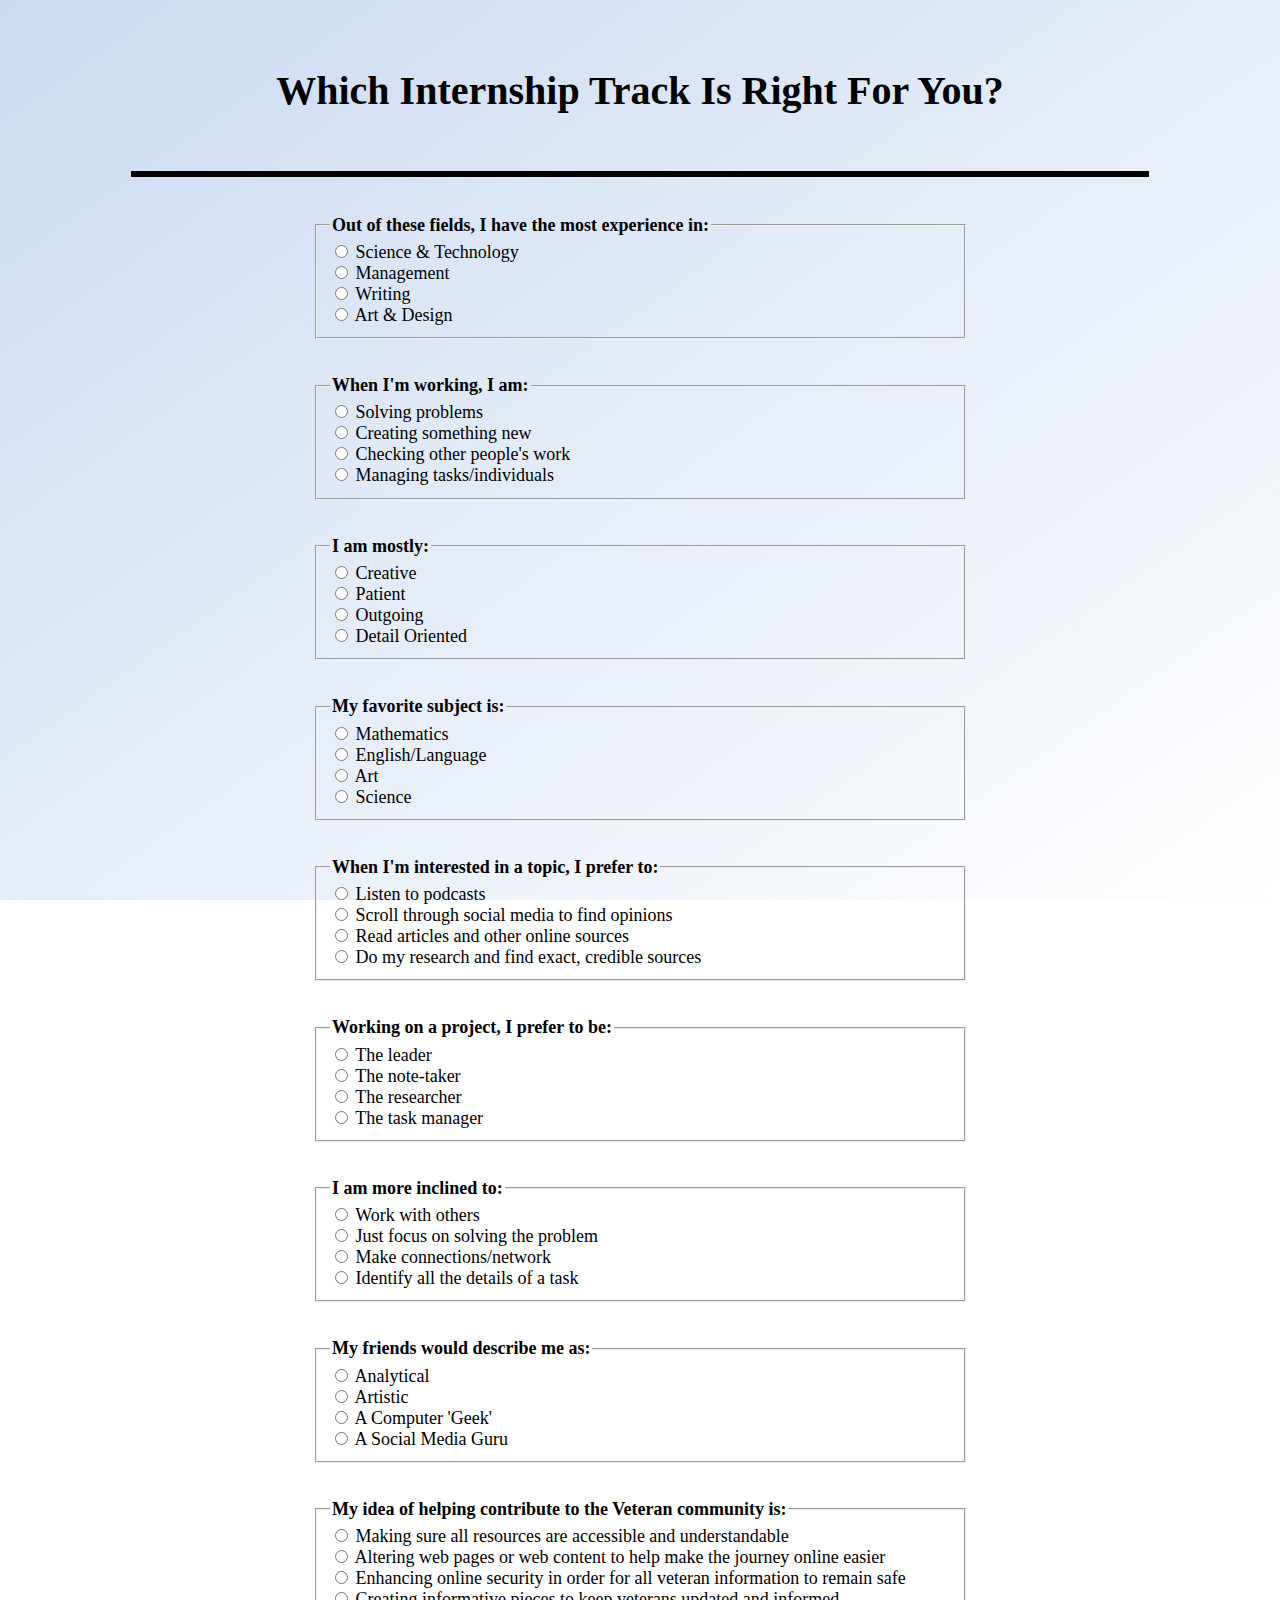
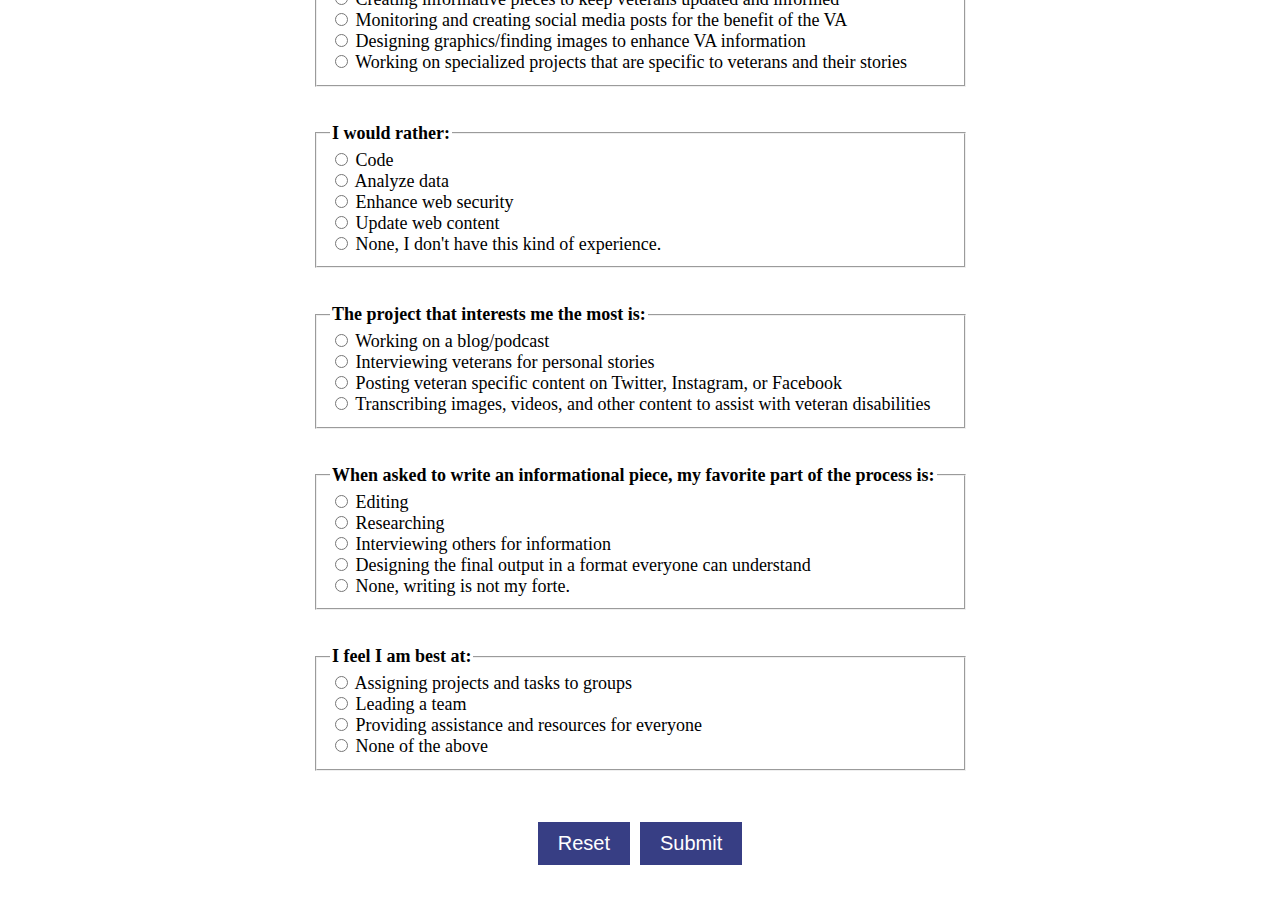
==== index.html @ a440891e "Add files via upload" ====
<!DOCTYPE html>
<html lang = "en-US">
<head>
	<meta charset ="UTF-8">
	<link rel = "stylesheet" href = "stylesheet.css"/>
	<title> Internship Track Quiz </title>
	<!-- Melissa Spencer Web Development Intern -->
	<!-- begin quiz script -->
	<script>
	function finish() {
		var ext = '.html';
		var results = new Array("none","WebDevelopment-WebContent","WebSecurity","Research","Writing-Editing","Podcast","Analytics","GraphicDesign-MotionGraphics","HumanResources","DepartmentHead","ExternalAffairs","Accessibility","SocialMedia","PhotoFinders","SpecialProjects");
		var nums = new Array(15);
		for(var i = 0; i < nums.length; i++) nums[i] = 0;
		for(var i = 1; i <= 13; i++) 
		{
			var q = document.forms['quiz'].elements['question_'+i];
			if(q[0].type=='checkbox') 
			{
				var n = 0;
			}
			for(var j = 0; j < q.length; j++) 
			{
				if(q[j].checked) 
				{
					var a = q[j].value.split(',');
					for(var k = 0; k < a.length; k++) 
					{
						nums[a[k]]++;
					}
					if(q[j].type=='radio') break;
					else n++;
				}
				if(j == q.length-1&&q[j].type=='radio') {nums[0]++;}
			}
			if(q[0].type=='checkbox'&&((document.forms['quiz'].elements['question_'+i+'_min']&&n<document.forms['quiz'].elements['question_'+i+'_min'].value)||(document.forms['quiz'].elements['question_'+i+'_max']&&n>document.forms['quiz'].elements['question_'+i+'_max'].value))) nums[0]++;
		}
		var j = new Array('0');
		for (i in nums) if(nums[i]>nums[j[0]]){j=new Array(''+i);} else if(nums[i]==nums[j[0]])j[j.length] = i;
		//var o = '';for(var i in results)o+=results[i]+'='+nums[i]+'\n';
		//alert(o);
		if(nums[0]!=0) 
		{
			alert('You need to answer '+nums[0]+' questions!');
		}
		else if(j[0]==0) 
		{
			alert('No result could be determined.');
		}
		else 
		{
			location = results[j[0]]+ext;
		}
	}
	</script>
	<!-- end quiz script -->             
</head>
<body>
	<h1> Which Internship Track Is Right For You? </h1>
	<hr>
		<form name="quiz" action="javascript:finish();">
		<!-- Question 1 -->
		<fieldset style="width:620px;">
		<legend><strong>Out of these fields, I have the most experience in:</strong> </legend>
		<input name="question_1" type="radio" value="1,2,6"> Science & Technology <br>
		<input name="question_1" type="radio" value="8,9,10"> Management <br>
		<input name="question_1" type="radio" value="3,4,5,11,12,13,14"> Writing <br>
		<input name="question_1" type="radio" value="7,13"> Art & Design <br>
		</fieldset>
		
		<!-- Question 2 -->
		<br><br><fieldset style="width:620px;">
		<legend><strong>When I'm working, I am: </strong> </legend>
		<input name="question_2" type="radio" value="1,2,6,11"> Solving problems <br>
		<input name="question_2" type="radio" value="4,5,7,12,14"> Creating something new <br>
		<input name="question_2" type="radio" value="3,4,9"> Checking other people's work <br>
		<input name="question_2" type="radio" value="8,9,10"> Managing tasks/individuals <br>
		</fieldset>
		
		<!-- Question 3 -->
		<br><br><fieldset style="width:620px;">
		<legend><strong>I am mostly:</strong> </legend>
		<input name="question_3" type="radio" value="5,7,11,12,13"> Creative <br>
		<input name="question_3" type="radio" value="1,2,6,8"> Patient <br>
		<input name="question_3" type="radio" value="8,9,10,12"> Outgoing <br>
		<input name="question_3" type="radio" value="1,2,3,4,6,8,9,10,14"> Detail Oriented <br>
		</fieldset>
		
		<!-- Question 4 -->
		<br><br><fieldset style="width:620px;">
		<legend><strong>My favorite subject is:</strong> </legend>
		<input name="question_4" type="radio" value="1,2,6"> Mathematics <br>
		<input name="question_4" type="radio" value="3,4,5,11,12,13,14"> English/Language <br>
		<input name="question_4" type="radio" value="7,12,13"> Art <br>
		<input name="question_4" type="radio" value="1,2,6"> Science <br>
		</fieldset>
		
		<!-- Question 5 -->
		<br><br><fieldset style="width:620px;">
		<legend><strong>When I'm interested in a topic, I prefer to:</strong> </legend>
		<input name="question_5" type="radio" value="5"> Listen to podcasts <br> 
		<input name="question_5" type="radio" value="12"> Scroll through social media to find opinions <br> 
		<input name="question_5" type="radio" value="4"> Read articles and other online sources  <br> 
		<input name="question_5" type="radio" value="3"> Do my research and find exact, credible sources <br>
		</fieldset>
		
		<!-- Question 6 -->
		<br><br><fieldset style="width:620px;">
		<legend><strong>Working on a project, I prefer to be:</strong> </legend>
		<input name="question_6" type="radio" value="9"> The leader <br> 
		<input name="question_6" type="radio" value="4"> The note-taker <br> 
		<input name="question_6" type="radio" value="3,13"> The researcher <br> 
		<input name="question_6" type="radio" value="10"> The task manager <br>
		</fieldset>
		
		<!-- Question 7 -->
		<br><br><fieldset style="width:620px;">
		<legend><strong>I am more inclined to:</strong> </legend>
		<input name="question_7" type="radio" value="3,4,5,9,12"> Work with others <br> 
		<input name="question_7" type="radio" value="1,2"> Just focus on solving the problem <br> 
		<input name="question_7" type="radio" value="12,14"> Make connections/network <br> 
		<input name="question_7" type="radio" value="6,7,8,10,11"> Identify all the details of a task <br>
		</fieldset>
		
		<!-- Question 8 -->
		<br><br><fieldset style="width:620px;">
		<legend><strong>My friends would describe me as:</strong> </legend>
		<input name="question_8" type="radio" value="6"> Analytical <br> 
		<input name="question_8" type="radio" value="7"> Artistic <br> 
		<input name="question_8" type="radio" value="1,2"> A Computer 'Geek' <br> 
		<input name="question_8" type="radio" value="12"> A Social Media Guru <br>
		</fieldset>
		
		<!-- Question 9 -->
		<br><br><fieldset style="width:620px;">
		<legend><strong>My idea of helping contribute to the Veteran community is:</strong> </legend>
		<input name="question_9" type="radio" value="11"> Making sure all resources are accessible and understandable <br> 
		<input name="question_9" type="radio" value="1"> Altering web pages or web content to help make the journey online easier <br> 
		<input name="question_9" type="radio" value="2"> Enhancing online security in order for all veteran information to remain safe <br> 
		<input name="question_9" type="radio" value="3,4,5"> Creating informative pieces to keep veterans updated and informed <br> 
		<input name="question_9" type="radio" value="6,12"> Monitoring and creating social media posts for the benefit of the VA <br> 
		<input name="question_9" type="radio" value="7,13"> Designing graphics/finding images to enhance VA information <br> 
		<input name="question_9" type="radio" value="14"> Working on specialized projects that are specific to veterans and their stories <br>
		</fieldset>
		
		<!-- Question 10 -->
		<br><br><fieldset style="width:620px;">
		<legend><strong>I would rather:</strong> </legend>
		<input name="question_10" type="radio" value="1"> Code <br> 
		<input name="question_10" type="radio" value="6"> Analyze data <br> 
		<input name="question_10" type="radio" value="2"> Enhance web security <br> 
		<input name="question_10" type="radio" value="1"> Update web content <br> 
		<input name="question_10" type="radio" value="5,7,10,11,13"> None, I don't have this kind of experience. <br>
		</fieldset>
		
		<!-- Question 11 -->
		<br><br><fieldset style="width:620px;">
		<legend><strong>The project that interests me the most is:</strong> </legend>
		<input name="question_11" type="radio" value="4,5"> Working on a blog/podcast <br> 
		<input name="question_11" type="radio" value="14"> Interviewing veterans for personal stories <br> 
		<input name="question_11" type="radio" value="12"> Posting veteran specific content on Twitter, Instagram, or Facebook <br> 
		<input name="question_11" type="radio" value="11"> Transcribing images, videos, and other content to assist with veteran disabilities <br>
		</fieldset>
		
		<!-- Question 12 -->
		<br><br><fieldset style="width:620px;">
		<legend><strong>When asked to write an informational piece, my favorite part of the process is:</strong> </legend>
		<input name="question_12" type="radio" value="4"> Editing <br> 
		<input name="question_12" type="radio" value="3,13"> Researching <br> 
		<input name="question_12" type="radio" value="5,14"> Interviewing others for information <br> 
		<input name="question_12" type="radio" value="11"> Designing the final output in a format everyone can understand <br> 
		<input name="question_12" type="radio" value="1,2,6"> None, writing is not my forte. <br>
		</fieldset>
		
		<!-- Question 13 -->
		<br><br><fieldset style="width:620px;">
		<legend><strong>I feel I am best at:</strong> </legend>
		<input name="question_13" type="radio" value="10"> Assigning projects and tasks to groups <br> 
		<input name="question_13" type="radio" value="9"> Leading a team <br> 
		<input name="question_13" type="radio" value="8"> Providing assistance and resources for everyone <br> 
		<input name="question_13" type="radio" value="1,2,3,4,5,6,7,11,12,13,14"> None of the above <br>
		</fieldset>
		<br>
		<br>
		<div class="buttons">
			<br /><br /> <INPUT TYPE="reset" value="Reset">
						 <INPUT TYPE="submit" value="Submit">
		</div>
		</form>
		<br>
		<br>         
</body>
</html>
---- stylesheet.css ----
body {background: linear-gradient(to bottom right, #CADAF1, white); background-attachment: fixed;}
h1 {text-align: center; font-size: 40px; padding-top: 40px; padding-bottom: 30px; font-family: Times, Times New Roman, serif;}
form {display: flex; flex-direction: column; justify-content: center; align-items: center; padding-top: 30px;}
hr {border: 3px solid black; width: 80%; background-color: black;}
fieldset  {font-size: 18px; font-family: Times, Times New Roman, serif;}
.buttons {display: flex; flex-direction: row; justify-content: center; align-items: center; padding-top: 10px;}
input[type=submit]{background-color: #373E84; color: white; padding: 10px 20px; font-size: 20px; border: 5px solid white;}
input[type=reset]{background-color: #373E84; color: white; padding: 10px 20px; font-size: 20px; border: 5px solid white;}

p {font-size: 25px; font-family: Times, Times New Roman, serif; width: 80%; margin-left: 150px; text-align: center;}
#images {display: flex; flex-direction: row; justify-content: center;}
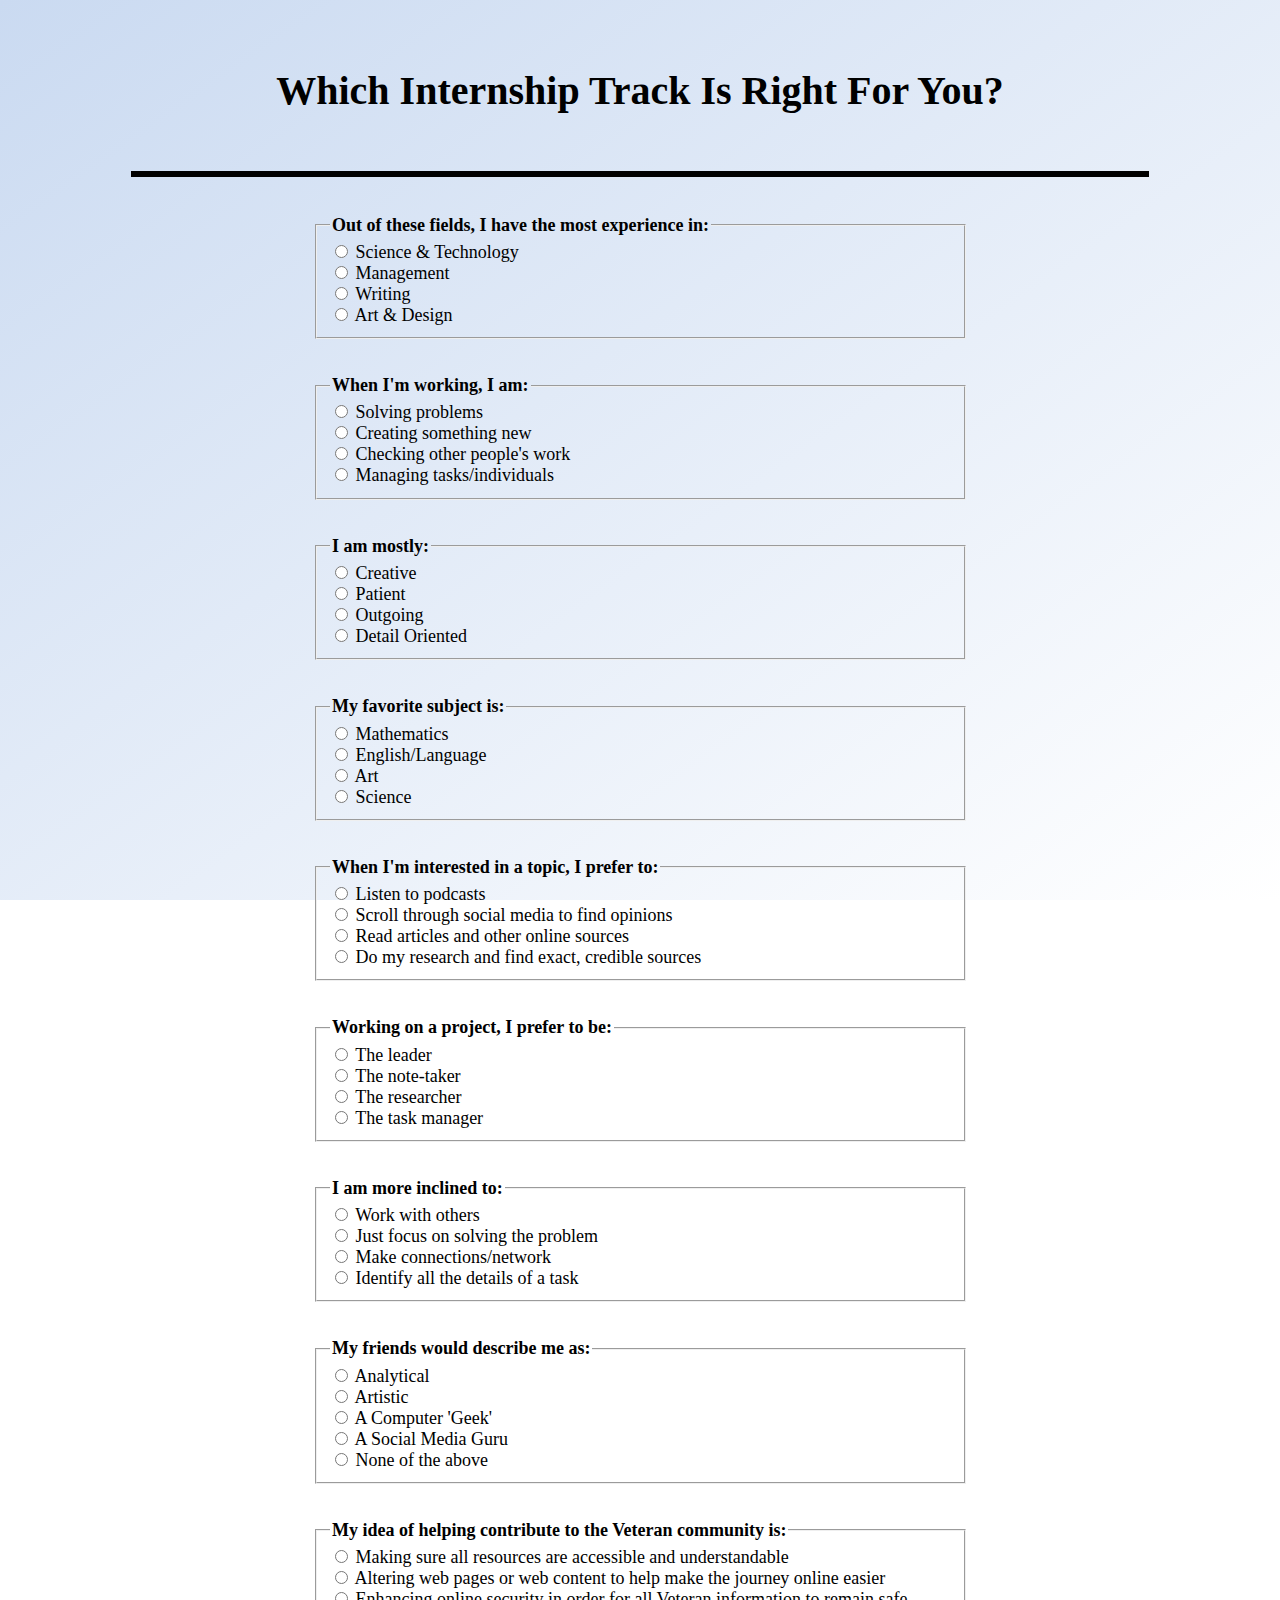
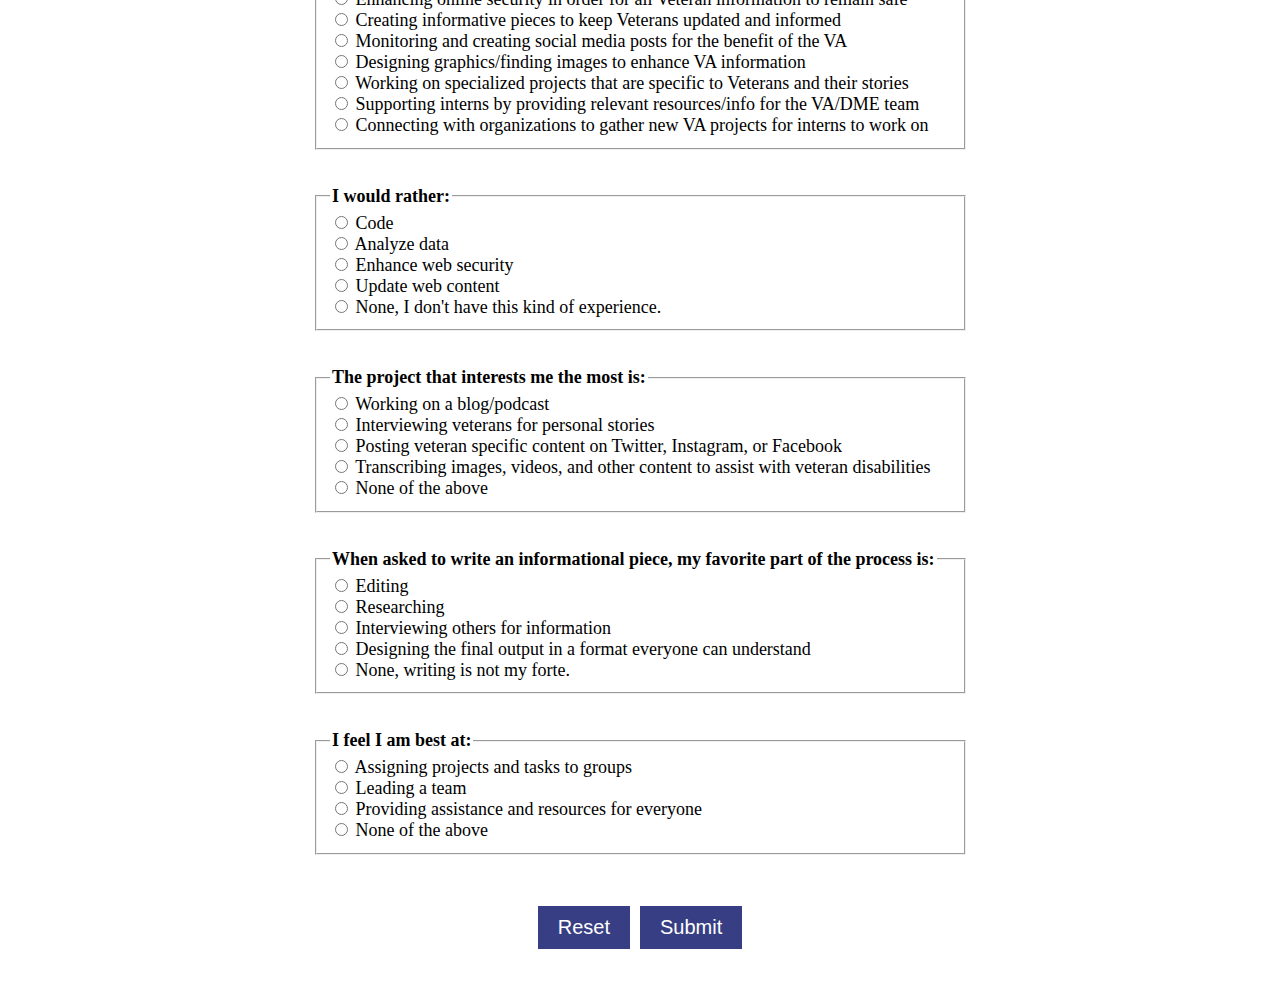
==== commit 26a8bded: "Add files via upload" ====
--- a/index.html
+++ b/index.html
@@ -71,7 +71,7 @@
 		<!-- Question 2 -->
 		<br><br><fieldset style="width:620px;">
 		<legend><strong>When I'm working, I am: </strong> </legend>
-		<input name="question_2" type="radio" value="1,2,6,11"> Solving problems <br>
+		<input name="question_2" type="radio" value="1,2,6,8,11"> Solving problems <br>
 		<input name="question_2" type="radio" value="4,5,7,12,14"> Creating something new <br>
 		<input name="question_2" type="radio" value="3,4,9"> Checking other people's work <br>
 		<input name="question_2" type="radio" value="8,9,10"> Managing tasks/individuals <br>
@@ -129,6 +129,7 @@
 		<input name="question_8" type="radio" value="7"> Artistic <br> 
 		<input name="question_8" type="radio" value="1,2"> A Computer 'Geek' <br> 
 		<input name="question_8" type="radio" value="12"> A Social Media Guru <br>
+		<input name="question_8" type="radio" value="3,4,5,9,10,11,13,14 "> None of the above </br>
 		</fieldset>
 		
 		<!-- Question 9 -->
@@ -136,11 +137,13 @@
 		<legend><strong>My idea of helping contribute to the Veteran community is:</strong> </legend>
 		<input name="question_9" type="radio" value="11"> Making sure all resources are accessible and understandable <br> 
 		<input name="question_9" type="radio" value="1"> Altering web pages or web content to help make the journey online easier <br> 
-		<input name="question_9" type="radio" value="2"> Enhancing online security in order for all veteran information to remain safe <br> 
-		<input name="question_9" type="radio" value="3,4,5"> Creating informative pieces to keep veterans updated and informed <br> 
+		<input name="question_9" type="radio" value="2"> Enhancing online security in order for all Veteran information to remain safe <br> 
+		<input name="question_9" type="radio" value="3,4,5"> Creating informative pieces to keep Veterans updated and informed <br> 
 		<input name="question_9" type="radio" value="6,12"> Monitoring and creating social media posts for the benefit of the VA <br> 
 		<input name="question_9" type="radio" value="7,13"> Designing graphics/finding images to enhance VA information <br> 
-		<input name="question_9" type="radio" value="14"> Working on specialized projects that are specific to veterans and their stories <br>
+		<input name="question_9" type="radio" value="14"> Working on specialized projects that are specific to Veterans and their stories <br>
+		<input name="question_9" type="radio" value="8,9"> Supporting interns by providing relevant resources/info for the VA/DME team <br>
+		<input name="question_9" type="radio" value="10"> Connecting with organizations to gather new VA projects for interns to work on  <br>
 		</fieldset>
 		
 		<!-- Question 10 -->
@@ -160,6 +163,7 @@
 		<input name="question_11" type="radio" value="14"> Interviewing veterans for personal stories <br> 
 		<input name="question_11" type="radio" value="12"> Posting veteran specific content on Twitter, Instagram, or Facebook <br> 
 		<input name="question_11" type="radio" value="11"> Transcribing images, videos, and other content to assist with veteran disabilities <br>
+		<input name="question_11" type="radio" value="1,2,3,4,6,7,8,9,10 "> None of the above <br>
 		</fieldset>
 		
 		<!-- Question 12 -->
